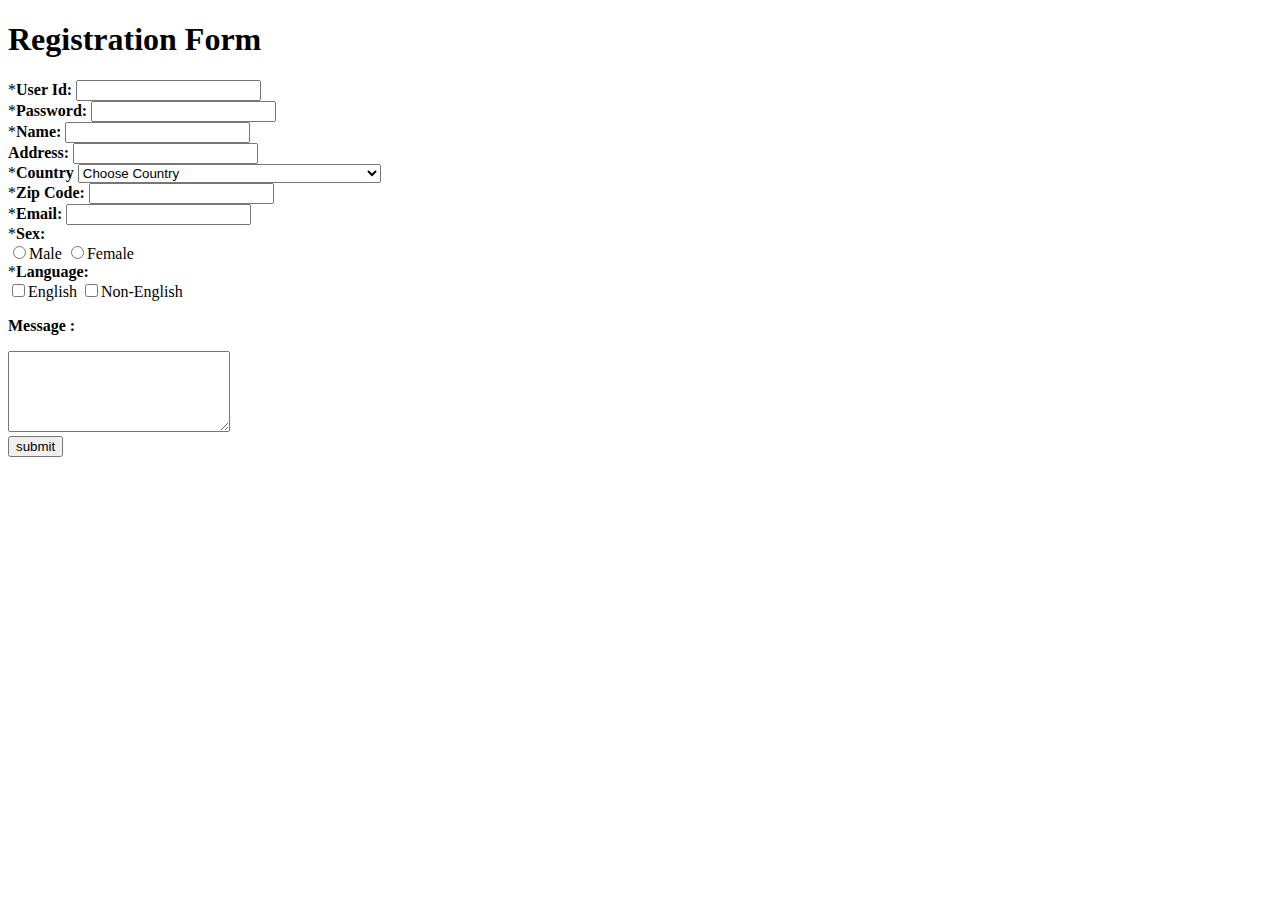
==== logInform/index.html @ 5ac82a60 "login form added" ====
<!DOCTYPE html>
<html lang="en">

<head>
    <meta charset="UTF-8">
    <meta name="viewport" content="width=device-width, initial-scale=1.0">
    <title>Form</title>
    <link href="https://cdn.jsdelivr.net/npm/bootstrap@5.0.0-beta1/dist/css/bootstrap.min.css" rel="stylesheet"
        integrity="sha384-giJF6kkoqNQ00vy+HMDP7azOuL0xtbfIcaT9wjKHr8RbDVddVHyTfAAsrekwKmP1" crossorigin="anonymous">
</head>

<body>
    <div class="container">
        <div class="row col-md-6 col-md-offset-3">
            <div class="">
                <div class="text-center">
                    <h1>Registration Form</h1>
                </div>
                <div class="">
                    <form id="form">
                        <div class="form-group">
                            <label for="uid"><span class="text-danger">*</span><b>User Id:</b></label>
                            <input type="text" name="uid" class="form-control" id="uid" onfocusout="valid('uid')">
                            <span id="euid" class="text-danger"></span>
                        </div>
                        <div class="form-group">
                            <label for="Password"><span class="text-danger">*</span><b>Password:</b></label>
                            <input type="password" class="form-control" id="pass" onfocusout="valid('pass')">
                            <span id="epass" class="text-danger"></span>
                        </div>
                        <div class="form-group">
                            <label for="name"><span class="text-danger">*</span><b>Name:</b></label>
                            <input type="text" class="form-control" id="name" onkeyup="valid('name')"
                                onfocusout="valid('name')">
                            <span id="ename" class="text-danger"></span>
                        </div>
                        <div class="form-group">
                            <label for="address"><b>Address:</b></label>
                            <input type="text" class="form-control" id="address">

                        </div>
                        <div class="form-group">
                            <label for="country"><span class="text-danger">*</span><b>Country</b> </label>
                            <select class="form-control" id="country">
                                <option value="">Choose Country</option>
                                <option value="AF">Afghanistan</option>
                                <option value="AX">Aland Islands</option>
                                <option value="AL">Albania</option>
                                <option value="DZ">Algeria</option>
                                <option value="AS">American Samoa</option>
                                <option value="AD">Andorra</option>
                                <option value="AO">Angola</option>
                                <option value="AI">Anguilla</option>
                                <option value="AQ">Antarctica</option>
                                <option value="AG">Antigua and Barbuda</option>
                                <option value="AR">Argentina</option>
                                <option value="AM">Armenia</option>
                                <option value="AW">Aruba</option>
                                <option value="AU">Australia</option>
                                <option value="AT">Austria</option>
                                <option value="AZ">Azerbaijan</option>
                                <option value="BS">Bahamas</option>
                                <option value="BH">Bahrain</option>
                                <option value="BD">Bangladesh</option>
                                <option value="BB">Barbados</option>
                                <option value="BY">Belarus</option>
                                <option value="BE">Belgium</option>
                                <option value="BZ">Belize</option>
                                <option value="BJ">Benin</option>
                                <option value="BM">Bermuda</option>
                                <option value="BT">Bhutan</option>
                                <option value="BO">Bolivia</option>
                                <option value="BQ">Bonaire, Sint Eustatius and Saba</option>
                                <option value="BA">Bosnia and Herzegovina</option>
                                <option value="BW">Botswana</option>
                                <option value="BV">Bouvet Island</option>
                                <option value="BR">Brazil</option>
                                <option value="IO">British Indian Ocean Territory</option>
                                <option value="BN">Brunei Darussalam</option>
                                <option value="BG">Bulgaria</option>
                                <option value="BF">Burkina Faso</option>
                                <option value="BI">Burundi</option>
                                <option value="KH">Cambodia</option>
                                <option value="CM">Cameroon</option>
                                <option value="CA">Canada</option>
                                <option value="CV">Cape Verde</option>
                                <option value="KY">Cayman Islands</option>
                                <option value="CF">Central African Republic</option>
                                <option value="TD">Chad</option>
                                <option value="CL">Chile</option>
                                <option value="CN">China</option>
                                <option value="CX">Christmas Island</option>
                                <option value="CC">Cocos (Keeling) Islands</option>
                                <option value="CO">Colombia</option>
                                <option value="KM">Comoros</option>
                                <option value="CG">Congo</option>
                                <option value="CD">Congo, the Democratic Republic of the</option>
                                <option value="CK">Cook Islands</option>
                                <option value="CR">Costa Rica</option>
                                <option value="CI">Cote D'Ivoire</option>
                                <option value="HR">Croatia</option>
                                <option value="CU">Cuba</option>
                                <option value="CW">Curacao</option>
                                <option value="CY">Cyprus</option>
                                <option value="CZ">Czech Republic</option>
                                <option value="DK">Denmark</option>
                                <option value="DJ">Djibouti</option>
                                <option value="DM">Dominica</option>
                                <option value="DO">Dominican Republic</option>
                                <option value="EC">Ecuador</option>
                                <option value="EG">Egypt</option>
                                <option value="SV">El Salvador</option>
                                <option value="GQ">Equatorial Guinea</option>
                                <option value="ER">Eritrea</option>
                                <option value="EE">Estonia</option>
                                <option value="ET">Ethiopia</option>
                                <option value="FK">Falkland Islands (Malvinas)</option>
                                <option value="FO">Faroe Islands</option>
                                <option value="FJ">Fiji</option>
                                <option value="FI">Finland</option>
                                <option value="FR">France</option>
                                <option value="GF">French Guiana</option>
                                <option value="PF">French Polynesia</option>
                                <option value="TF">French Southern Territories</option>
                                <option value="GA">Gabon</option>
                                <option value="GM">Gambia</option>
                                <option value="GE">Georgia</option>
                                <option value="DE">Germany</option>
                                <option value="GH">Ghana</option>
                                <option value="GI">Gibraltar</option>
                                <option value="GR">Greece</option>
                                <option value="GL">Greenland</option>
                                <option value="GD">Grenada</option>
                                <option value="GP">Guadeloupe</option>
                                <option value="GU">Guam</option>
                                <option value="GT">Guatemala</option>
                                <option value="GG">Guernsey</option>
                                <option value="GN">Guinea</option>
                                <option value="GW">Guinea-Bissau</option>
                                <option value="GY">Guyana</option>
                                <option value="HT">Haiti</option>
                                <option value="HM">Heard Island and Mcdonald Islands</option>
                                <option value="VA">Holy See (Vatican City State)</option>
                                <option value="HN">Honduras</option>
                                <option value="HK">Hong Kong</option>
                                <option value="HU">Hungary</option>
                                <option value="IS">Iceland</option>
                                <option value="IN">India</option>
                                <option value="ID">Indonesia</option>
                                <option value="IR">Iran, Islamic Republic of</option>
                                <option value="IQ">Iraq</option>
                                <option value="IE">Ireland</option>
                                <option value="IM">Isle of Man</option>
                                <option value="IL">Israel</option>
                                <option value="IT">Italy</option>
                                <option value="JM">Jamaica</option>
                                <option value="JP">Japan</option>
                                <option value="JE">Jersey</option>
                                <option value="JO">Jordan</option>
                                <option value="KZ">Kazakhstan</option>
                                <option value="KE">Kenya</option>
                                <option value="KI">Kiribati</option>
                                <option value="KP">Korea, Democratic People"s Republic of</option>
                                <option value="KR">Korea, Republic of</option>
                                <option value="XK">Kosovo</option>
                                <option value="KW">Kuwait</option>
                                <option value="KG">Kyrgyzstan</option>
                                <option value="LA">Lao People's Democratic Republic</option>
                                <option value="LV">Latvia</option>
                                <option value="LB">Lebanon</option>
                                <option value="LS">Lesotho</option>
                                <option value="LR">Liberia</option>
                                <option value="LY">Libyan Arab Jamahiriya</option>
                                <option value="LI">Liechtenstein</option>
                                <option value="LT">Lithuania</option>
                                <option value="LU">Luxembourg</option>
                                <option value="MO">Macao</option>
                                <option value="MK">Macedonia, the Former Yugoslav Republic of</option>
                                <option value="MG">Madagascar</option>
                                <option value="MW">Malawi</option>
                                <option value="MY">Malaysia</option>
                                <option value="MV">Maldives</option>
                                <option value="ML">Mali</option>
                                <option value="MT">Malta</option>
                                <option value="MH">Marshall Islands</option>
                                <option value="MQ">Martinique</option>
                                <option value="MR">Mauritania</option>
                                <option value="MU">Mauritius</option>
                                <option value="YT">Mayotte</option>
                                <option value="MX">Mexico</option>
                                <option value="FM">Micronesia, Federated States of</option>
                                <option value="MD">Moldova, Republic of</option>
                                <option value="MC">Monaco</option>
                                <option value="MN">Mongolia</option>
                                <option value="ME">Montenegro</option>
                                <option value="MS">Montserrat</option>
                                <option value="MA">Morocco</option>
                                <option value="MZ">Mozambique</option>
                                <option value="MM">Myanmar</option>
                                <option value="NA">Namibia</option>
                                <option value="NR">Nauru</option>
                                <option value="NP">Nepal</option>
                                <option value="NL">Netherlands</option>
                                <option value="AN">Netherlands Antilles</option>
                                <option value="NC">New Caledonia</option>
                                <option value="NZ">New Zealand</option>
                                <option value="NI">Nicaragua</option>
                                <option value="NE">Niger</option>
                                <option value="NG">Nigeria</option>
                                <option value="NU">Niue</option>
                                <option value="NF">Norfolk Island</option>
                                <option value="MP">Northern Mariana Islands</option>
                                <option value="NO">Norway</option>
                                <option value="OM">Oman</option>
                                <option value="PK">Pakistan</option>
                                <option value="PW">Palau</option>
                                <option value="PS">Palestinian Territory, Occupied</option>
                                <option value="PA">Panama</option>
                                <option value="PG">Papua New Guinea</option>
                                <option value="PY">Paraguay</option>
                                <option value="PE">Peru</option>
                                <option value="PH">Philippines</option>
                                <option value="PN">Pitcairn</option>
                                <option value="PL">Poland</option>
                                <option value="PT">Portugal</option>
                                <option value="PR">Puerto Rico</option>
                                <option value="QA">Qatar</option>
                                <option value="RE">Reunion</option>
                                <option value="RO">Romania</option>
                                <option value="RU">Russian Federation</option>
                                <option value="RW">Rwanda</option>
                                <option value="BL">Saint Barthelemy</option>
                                <option value="SH">Saint Helena</option>
                                <option value="KN">Saint Kitts and Nevis</option>
                                <option value="LC">Saint Lucia</option>
                                <option value="MF">Saint Martin</option>
                                <option value="PM">Saint Pierre and Miquelon</option>
                                <option value="VC">Saint Vincent and the Grenadines</option>
                                <option value="WS">Samoa</option>
                                <option value="SM">San Marino</option>
                                <option value="ST">Sao Tome and Principe</option>
                                <option value="SA">Saudi Arabia</option>
                                <option value="SN">Senegal</option>
                                <option value="RS">Serbia</option>
                                <option value="CS">Serbia and Montenegro</option>
                                <option value="SC">Seychelles</option>
                                <option value="SL">Sierra Leone</option>
                                <option value="SG">Singapore</option>
                                <option value="SX">Sint Maarten</option>
                                <option value="SK">Slovakia</option>
                                <option value="SI">Slovenia</option>
                                <option value="SB">Solomon Islands</option>
                                <option value="SO">Somalia</option>
                                <option value="ZA">South Africa</option>
                                <option value="GS">South Georgia and the South Sandwich Islands</option>
                                <option value="SS">South Sudan</option>
                                <option value="ES">Spain</option>
                                <option value="LK">Sri Lanka</option>
                                <option value="SD">Sudan</option>
                                <option value="SR">Suriname</option>
                                <option value="SJ">Svalbard and Jan Mayen</option>
                                <option value="SZ">Swaziland</option>
                                <option value="SE">Sweden</option>
                                <option value="CH">Switzerland</option>
                                <option value="SY">Syrian Arab Republic</option>
                                <option value="TW">Taiwan, Province of China</option>
                                <option value="TJ">Tajikistan</option>
                                <option value="TZ">Tanzania, United Republic of</option>
                                <option value="TH">Thailand</option>
                                <option value="TL">Timor-Leste</option>
                                <option value="TG">Togo</option>
                                <option value="TK">Tokelau</option>
                                <option value="TO">Tonga</option>
                                <option value="TT">Trinidad and Tobago</option>
                                <option value="TN">Tunisia</option>
                                <option value="TR">Turkey</option>
                                <option value="TM">Turkmenistan</option>
                                <option value="TC">Turks and Caicos Islands</option>
                                <option value="TV">Tuvalu</option>
                                <option value="UG">Uganda</option>
                                <option value="UA">Ukraine</option>
                                <option value="AE">United Arab Emirates</option>
                                <option value="GB">United Kingdom</option>
                                <option value="US">United States</option>
                                <option value="UM">United States Minor Outlying Islands</option>
                                <option value="UY">Uruguay</option>
                                <option value="UZ">Uzbekistan</option>
                                <option value="VU">Vanuatu</option>
                                <option value="VE">Venezuela</option>
                                <option value="VN">Viet Nam</option>
                                <option value="VG">Virgin Islands, British</option>
                                <option value="VI">Virgin Islands, U.s.</option>
                                <option value="WF">Wallis and Futuna</option>
                                <option value="EH">Western Sahara</option>
                                <option value="YE">Yemen</option>
                                <option value="ZM">Zambia</option>
                                <option value="ZW">Zimbabwe</option>
                            </select>
                            <span id="countryerror" class="text-danger"></span>
                        </div>
                        <div class="form-group">
                            <label for="zip"><span class="text-danger">*</span><b>Zip Code:</b> </label>
                            <input type="text" class="form-control" id="zip" onkeyup="valid('zip')">
                            <span id="ezip" class="text-danger"></span>
                        </div>
                        <div class="form-group">
                            <label for="email"><span class="text-danger">*</span><b>Email:</b> </label>
                            <input type="email" class="form-control" id="email" onkeyup="valid('email')">
                            <span class="text-danger" id="eemail"></span>
                        </div>
                        <div class="form-group">
                            <label for="sex"><span class="text-danger">*</span><b>Sex:</b> </label>
                            <div><label for="male"><input type="radio" name="sex" id="male"
                                        onchange="valid('sex')">Male</label>
                                <label for="female"><input type="radio" name="sex" id="female"
                                        onchange="valid('sex')">Female</label>
                                <span id="esex"></span>
                            </div>

                        </div>
                        <div class="form-group">
                            <label for="language"><span class="text-danger">*</span><b>Language:</b> </label>
                            <div><label for="english"><input type="checkbox" name="language" id="lan"
                                        onchange="valid('lan')">English</label>
                                <label for="nonenglish"><input type="checkbox" name="language" id="lan2"
                                        onchange="valid('lan')">Non-English</label>
                            </div>
                            <span id="elan" class="text-danger"></span>
                        </div>
                        <div class="form-group">
                            <p> <label for="about"><b>Message   :</b> </label></p>
                            <label for="about"><textarea name="about" id="about" cols="25" rows="5"
                                    class="form-control"></textarea></label>
                        </div>
                        <input type="submit" class="btn btn-primary" value="submit" />
                    </form>
                </div>
                <br><br>
            </div>
        </div>
    </div>
    <script src="https://cdn.jsdelivr.net/npm/bootstrap@5.0.0-beta1/dist/js/bootstrap.bundle.min.js"
        integrity="sha384-ygbV9kiqUc6oa4msXn9868pTtWMgiQaeYH7/t7LECLbyPA2x65Kgf80OJFdroafW"
        crossorigin="anonymous"></script>
    <script src="https://cdn.jsdelivr.net/npm/@popperjs/core@2.5.4/dist/umd/popper.min.js"
        integrity="sha384-q2kxQ16AaE6UbzuKqyBE9/u/KzioAlnx2maXQHiDX9d4/zp8Ok3f+M7DPm+Ib6IU"
        crossorigin="anonymous"></script>
    <script src="https://cdn.jsdelivr.net/npm/bootstrap@5.0.0-beta1/dist/js/bootstrap.min.js"
        integrity="sha384-pQQkAEnwaBkjpqZ8RU1fF1AKtTcHJwFl3pblpTlHXybJjHpMYo79HY3hIi4NKxyj"
        crossorigin="anonymous"></script>
    <script src="app.js"></script>
    <!-- <script src="script.js"></script> -->

</body>

</html>
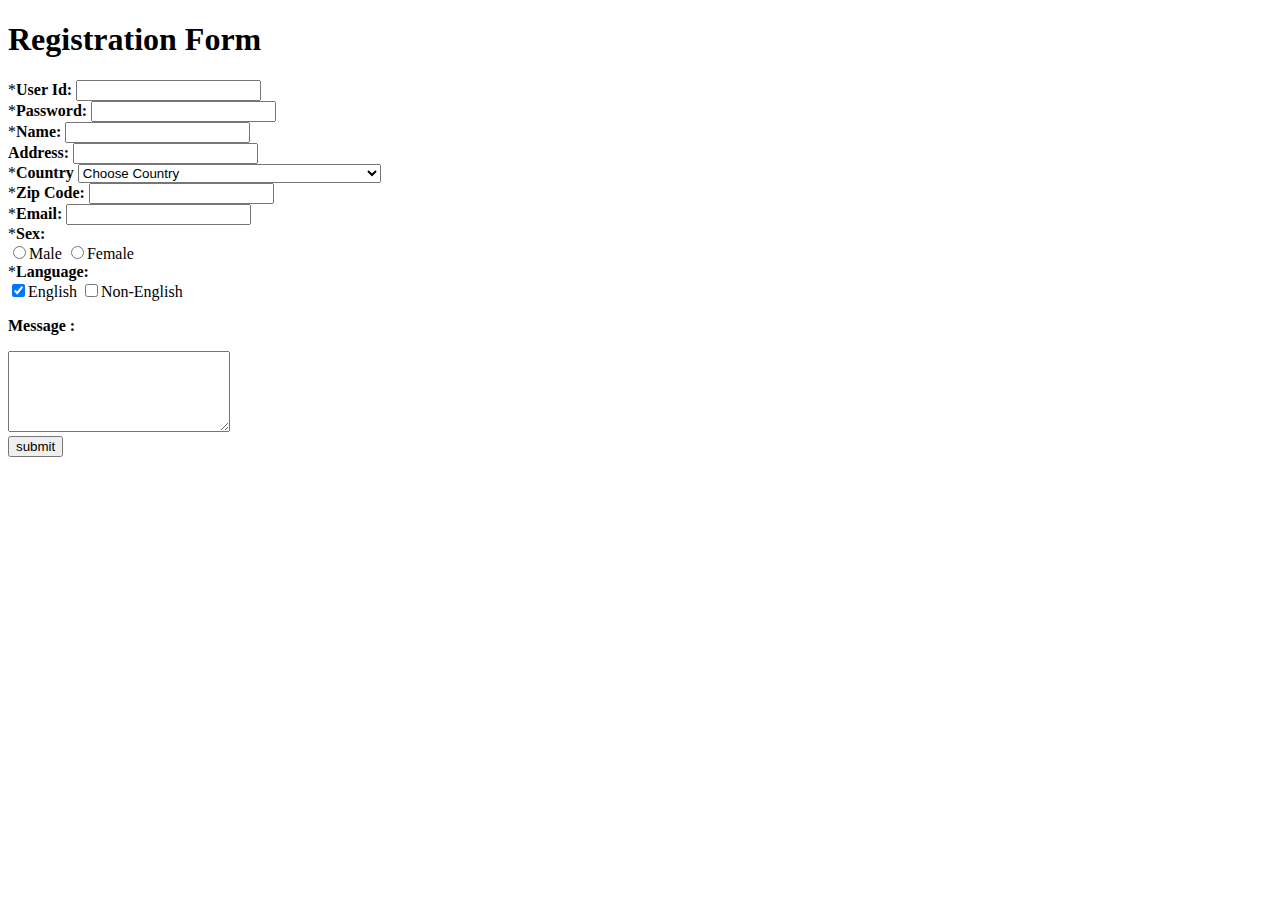
==== commit 0af0a4ef: "loginform updated" ====
--- a/logInform/index.html
+++ b/logInform/index.html
@@ -4,7 +4,7 @@
 <head>
     <meta charset="UTF-8">
     <meta name="viewport" content="width=device-width, initial-scale=1.0">
-    <title>Form</title>
+    <title>Form By Sheikh Umar</title>
     <link href="https://cdn.jsdelivr.net/npm/bootstrap@5.0.0-beta1/dist/css/bootstrap.min.css" rel="stylesheet"
         integrity="sha384-giJF6kkoqNQ00vy+HMDP7azOuL0xtbfIcaT9wjKHr8RbDVddVHyTfAAsrekwKmP1" crossorigin="anonymous">
 </head>
@@ -17,21 +17,21 @@
                     <h1>Registration Form</h1>
                 </div>
                 <div class="">
-                    <form id="form">
+                    <form >
                         <div class="form-group">
                             <label for="uid"><span class="text-danger">*</span><b>User Id:</b></label>
-                            <input type="text" name="uid" class="form-control" id="uid" onfocusout="valid('uid')">
+                            <input type="text" name="uid" class="form-control" id="uid" onFocusOut="validuid()">
                             <span id="euid" class="text-danger"></span>
                         </div>
                         <div class="form-group">
                             <label for="Password"><span class="text-danger">*</span><b>Password:</b></label>
-                            <input type="password" class="form-control" id="pass" onfocusout="valid('pass')">
+                            <input type="password" class="form-control" id="pass" onFocusOut="validpass()">
                             <span id="epass" class="text-danger"></span>
                         </div>
                         <div class="form-group">
                             <label for="name"><span class="text-danger">*</span><b>Name:</b></label>
-                            <input type="text" class="form-control" id="name" onkeyup="valid('name')"
-                                onfocusout="valid('name')">
+                            <input type="text" class="form-control" id="name" onKeyUp="validname()"
+                                onFocusOut="validname()">
                             <span id="ename" class="text-danger"></span>
                         </div>
                         <div class="form-group">
@@ -300,39 +300,40 @@
                         </div>
                         <div class="form-group">
                             <label for="zip"><span class="text-danger">*</span><b>Zip Code:</b> </label>
-                            <input type="text" class="form-control" id="zip" onkeyup="valid('zip')">
+                            <input type="text" class="form-control" id="zip" onKeyUp="validzip()">
                             <span id="ezip" class="text-danger"></span>
                         </div>
                         <div class="form-group">
                             <label for="email"><span class="text-danger">*</span><b>Email:</b> </label>
-                            <input type="email" class="form-control" id="email" onkeyup="valid('email')">
+                            <input type="email" class="form-control" id="email" onKeyUp="validemail()">
                             <span class="text-danger" id="eemail"></span>
                         </div>
                         <div class="form-group">
-                            <label for="sex"><span class="text-danger">*</span><b>Sex:</b> </label>
+                            <label for="male"><span class="text-danger">*</span><b>Sex:</b> </label>
                             <div><label for="male"><input type="radio" name="sex" id="male"
-                                        onchange="valid('sex')">Male</label>
+                                        onClick="validsex()">Male</label>
                                 <label for="female"><input type="radio" name="sex" id="female"
-                                        onchange="valid('sex')">Female</label>
-                                <span id="esex"></span>
+                                        onClick="validsex()">Female</label>
+                                        <br>
+                                <span class="text-danger" id="esex"></span>
                             </div>
 
                         </div>
                         <div class="form-group">
                             <label for="language"><span class="text-danger">*</span><b>Language:</b> </label>
                             <div><label for="english"><input type="checkbox" name="language" id="lan"
-                                        onchange="valid('lan')">English</label>
-                                <label for="nonenglish"><input type="checkbox" name="language" id="lan2"
-                                        onchange="valid('lan')">Non-English</label>
+                                        checked>English</label>
+                                <label for="nonenglish"><input type="checkbox" name="language"
+                                        id="lan2">Non-English</label>
                             </div>
                             <span id="elan" class="text-danger"></span>
                         </div>
                         <div class="form-group">
-                            <p> <label for="about"><b>Message   :</b> </label></p>
+                            <p> <label for="about"><b>Message :</b> </label></p>
                             <label for="about"><textarea name="about" id="about" cols="25" rows="5"
                                     class="form-control"></textarea></label>
                         </div>
-                        <input type="submit" class="btn btn-primary" value="submit" />
+                        <input type="button" class="btn btn-primary" value="submit" onClick="validall()"/>
                     </form>
                 </div>
                 <br><br>
@@ -349,7 +350,6 @@
         integrity="sha384-pQQkAEnwaBkjpqZ8RU1fF1AKtTcHJwFl3pblpTlHXybJjHpMYo79HY3hIi4NKxyj"
         crossorigin="anonymous"></script>
     <script src="app.js"></script>
-    <!-- <script src="script.js"></script> -->
 
 </body>
 
